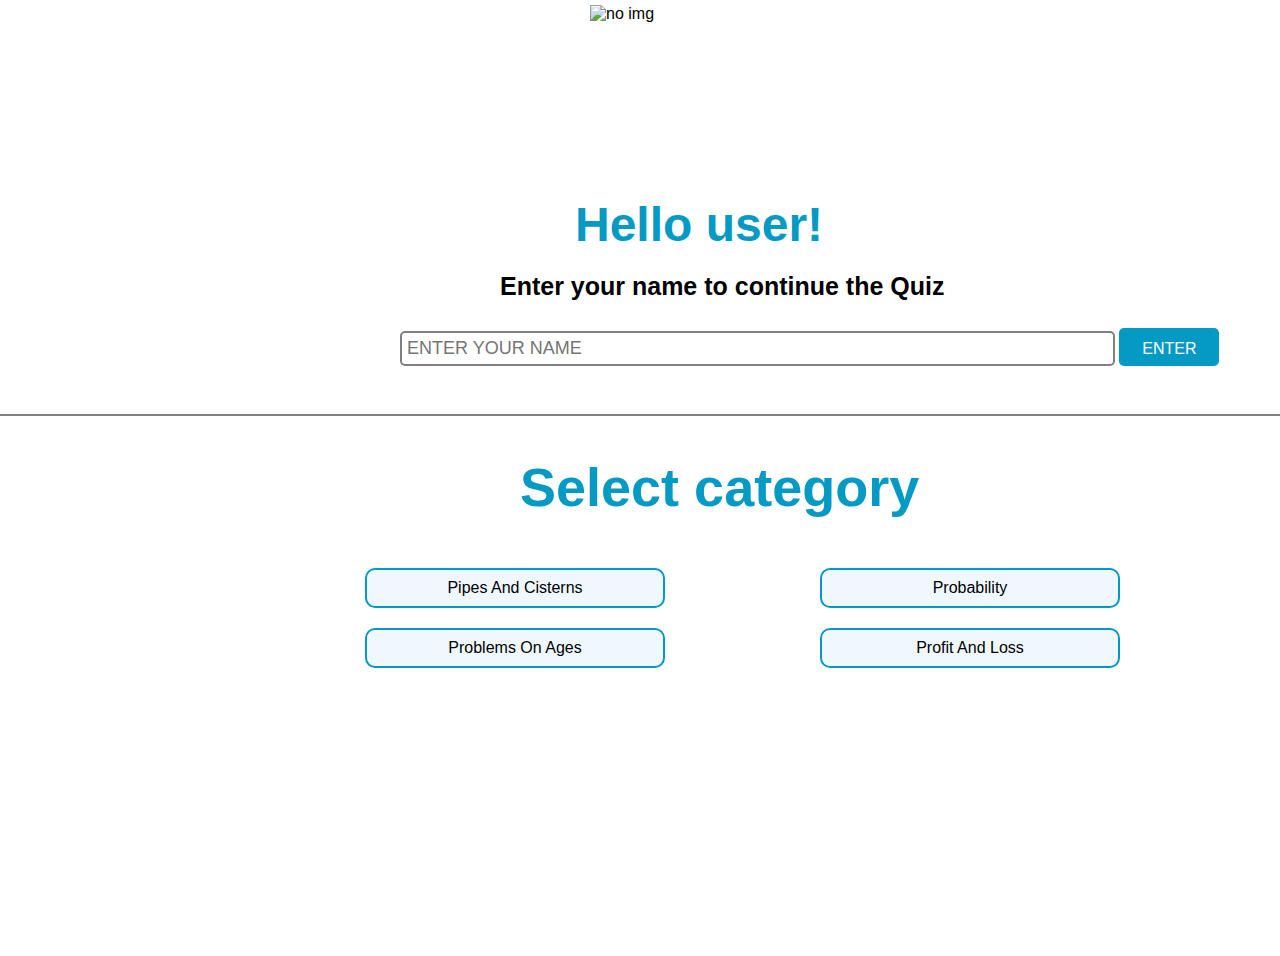
==== index.html @ 2dcd1ce9 "Rename index.html.html to index.html" ====
<!DOCTYPE html>
<html lang="en">
  <head>
    <meta charset="UTF-8" />
    <meta http-equiv="X-UA-Compatible" content="IE=edge" />
    <meta name="viewport" content="width=device-width, initial-scale=1.0" />
    <title>QUIZ_APP|MAJOR-ASSIGNMENT</title>
    <link rel="stylesheet" href="style.css" /> <!--linking of css file-->
  </head>
  <body> <!--index -->
        <div style="height: 2px; margin-left: 590px; margin-top: 5px">
          <img src="testbook-logo.png" alt="no img" /> <!--image tag usage -->
        </div>
        <h1 id="greet">Hello user!</h1>
          <label
            style="         
              margin-left: 500px;
              font-size: 25px;
              font-family: Arial, Helvetica, sans-serif;
              font-weight: bolder; 
            " 
            for="user-input"
          >
            Enter your name to continue the Quiz
          </label> <!--inline styling-->
          <input
            type="text"
            size="65"
            placeholder="ENTER YOUR NAME"
            id="user-input"
            autocomplete="off"
            required
          /> <!--input tag and its attributes--> 
          <button id="enter" onclick="enterclick()"  type="submit"> 
            ENTER 
          </button>
        <div id="notify"></div>
          <div  id="index1"> <!--block level element-->
            <h1 id="category">Select category</h1>
            <span id="res"></span> <!--inline element-->
            
            <div id="form1">
              <button class="btn-1" id="1btn" onclick="btn1click()">
                pipes and cisterns
              </button> <!--button and event listener usage-->
              <button class="btn-1" id="2btn" onclick="btn2click()">
                probability
              </button><!--button and event listener usage-->
              <button class="btn-1" id="3btn" onclick="btn3click()">
                problems on ages
              </button> <!--button and event listener usage-->
              <button class="btn-1" id="4btn" onclick="btn4click()">
                profit and loss
              </button> <!--button and event listener usage-->
            </div>
          </div>
      <script src="script.js"></script><!--linking of javascript file-->
    </section>
  </body>
</html>
---- style.css ----
* {
  /*REMOVING DEFAULT CSS */
  padding: 0px;
  margin: 0px;
  outline: none;
  border: none;
  font: inherit;
  box-sizing: border-box;
  font-family: Arial, Helvetica, sans-serif;
}
#greet {
  /* STYLING USING ID SELECTOR */
  font-weight: bolder;
  font-size: 48px;
  color: #059ac4;
  margin-left: 575px; /* BOX MODEL PROPERTIES*/
  margin-top: 190px;
  margin-bottom: 20px;
  font-family: Arial, Helvetica, sans-serif;
}
#user-input {
  /* STYLING USING ID SELECTOR */
  border: 2px solid gray; /*BORDER STYLE USAGE */
  border-radius: 5px;
  font-size: 18px;
  padding: 5px; /*BOX MODEL PROPERTIES */
  margin-left: 400px;
  margin-top: 30px;
}
#enter {
  /* STYLING USING ID SELECTOR */
  height: 38px; /*HEIGHT AND WIDTH USAGE */
  width: 100px;
  border: 2px solid #059ac4;
  background-color: #059ac4; /*BACKGROUNND PROPERTIES USAGE */
  padding: 10px;
  color: white;
  border-radius: 5px;
}
#notify {
  /* STYLING USING ID SELECTOR */
  height: 30px;
  width: 100%;
  border-bottom: 2px solid gray;
  margin-top: 20px;
  font-weight: bold;
  font-size: 20px;
  text-align: center; /*USAGE OF TEXT-ALIGN*/
  padding-bottom: 5px;
}
#category {
  /* STYLING USING ID SELECTOR */
  color: #059ac4;
  font-weight: bolder; /*FONT WEIGHT USAGE */
  font-size: 54px;
  margin-left: 520px; /* BOX MODEL PROPERTIES*/
  margin-top: 40px;
  margin-bottom: 15px;
}
.btn-1 {
  /*STYLING USING CLASS SELCTOR */
  height: 40px;
  width: 300px;
  border: #059ac4 2px solid;
  border-radius: 10px; /* BORDER RADIUS USAGE*/
  background-color: aliceblue;
  padding: 5px;
  text-transform: capitalize; /* TEXT TRANSFORM USAGE*/
  font-family: Arial, Helvetica, sans-serif; /*FONT FAIMILY */
  color: black;
}
#form1 {
  /* STYLING USING ID SELECTOR */
  margin-left: 365px;
  margin-top: 50px;
  display: grid; /*USAGE OF GRID AND ITS PROPERTIES */
  grid-template-columns: 450px 450px;
  grid-template-rows: 50px 50px;
  grid-gap: 10px 5px; /*GRID GAP USAGE */
}
.btn-1:hover {
  /*PSEUDO CLASS SELECTOR */
  background-color: #059ac4;
  color: white;
}
#index1 {
  /* ID SELECTOR USAGE*/
  height: 500px;
  margin-top: 5px;
}
/* STYLING FOR pc.html*/
#start-box {
  width: 600px;
  height: 500px;
  position: relative;
  margin-top: 100px;
  margin-left: 450px;
}
#start-btn {
  width: 300px;
  height: 100px;
  background-color: #059ac4;
  border: 5px solid black;
  box-shadow: 2px 2px 2px black;
  color: white;
  font-size: 28px;
  font-weight: bold;
  position: absolute;
  top: 110px;
  left: 130px;
  cursor: pointer;
}
#clickhere {
  width: 400px;
  height: 50px;
  font-size: 30px;
  font-weight: 700;
  position: absolute;
  top: 10px;
  left: 100px;
}
#emoji {
  width: 100px;
  font-size: 50px;
}
#other {
  font-size: 30px;
  font-weight: bold;
  position: absolute;
  top: 250px;
  left: 120px;
}
#other:hover {
  text-decoration: underline;
  cursor: pointer;
}
.start-other-btns {
  width: 200px;
  border: #059ac4 2px solid;
  border-radius: 10px;
  background-color: white;
  padding: 5px; /* BOX MODEL PROPERTIES*/
  text-transform: capitalize;
  font-weight: 1000;
  font-family: Arial, Helvetica, sans-serif;
  color: #059ac4;
  display: block;
}
.start-other-btns:hover {
  background-color: #059ac4;
  color: white;
  cursor: pointer;
}

#sec {
  /*STYLING USING CLASS SELCTOR */
  width: 1000px;
  height: 525px;
  border: gray solid 2px;
  margin-left: 275px; /* BOX MODEL PROPERTIES*/
  margin-top: 40px;
  position: relative; /* POSITION PROPERTY USAGE AND ITS PROPERTIES*/
  box-shadow: 1px 1px 1px 1px; /*BOX SHADOW USAGE */
  display: none;
}
#head1 {
  /* STYLING USING ID SELECTOR */
  font-weight: bolder;
  font-size: 30px;
  position: absolute; /*USAGE OF POSITION AND ITS PROPERTIES*/
  left: 350px;
  top: 15px;
}
#timer {
  /* STYLING USING ID SELECTOR */
  width: 35px;
  height: 35px;
  color: #059ac4;
  font-weight: bolder;
  font-size: 21px;
}
#scr {
  /* STYLING USING ID SELECTOR */
  position: absolute; /*USAGE OF POSITION AND ITS PROPERTIES*/
  display: flex;
  top: 60px;
  right: 200px;
  font-weight: bolder;
  font-size: 21px;
}
#qnum {
  /* STYLING USING ID SELECTOR */
  width: 65px;
  height: 45px;
  position: absolute; /*USAGE OF POSITION AND ITS PROPERTIES*/
  top: 60px;
  left: 450px;
  font-size: 20px;
  font-weight: 900;
  background-color: white;
  border: #059ac4 2px solid;
  border-radius: 10px; /* BOX MODEL PROPERTIES*/
  padding: 3px;
}
#question {
  /* STYLING USING ID SELECTOR */
  width: 800px;
  height: 125px;
  position: absolute; /*USAGE OF POSITION AND ITS PROPERTIES*/
  top: 120px;
  left: 100px;
  font-family: Arial, Helvetica, sans-serif;
  font-size: 20px;
  font-weight: 500;
  border: 2px saddlebrown solid; /* BOX MODEL PROPERTIES*/
  border-radius: 10px;
  padding: 30px;
}

.btn2 {
  /* STYLING USING CLASS SELECTOR*/
  height: 40px;
  width: 300px;
  border: #059ac4 2px solid;
  border-radius: 10px;
  background-color: white;
  padding: 5px; /* BOX MODEL PROPERTIES*/
  text-transform: capitalize;
  font-family: Arial, Helvetica, sans-serif;
  color: #059ac4;
}
.btn-2:hover {
  /*PSEUDO CLASS SELECTOR */
  background-color: #059ac4;
  color: white;
  cursor: pointer;
}

#form2 {
  /* STYLING USING ID SELECTOR */
  position: absolute;
  left: 120px;
  top: 300px;
  display: grid; /* USAGE OF GRID AND ITS PROPERTIES*/
  grid-template-columns: 450px 450px;
  grid-template-rows: 50px 50px;
  grid-gap: 10px 5px;
}
#btn21 {
  /* STYLING USING ID SELECTOR */
  height: 40px;
  width: 200px;
  border: #059ac4 solid 2px;
  border-radius: 10px;
  background-color: white;
  padding: 5px; /* BOX MODEL PROPERTIES*/
  text-transform: capitalize;
  font-family: Arial, Helvetica, sans-serif;
  color: #059ac4;
  position: absolute;
  cursor: pointer;
  left: 390px;
  top: 425px;
}
/*Result.html*/
#sec2 {
  /* STYLING USING ID SELECTOR */
  width: 1000px;
  height: 650px;
  border: gray solid 2px;
  margin-left: 275px;
  margin-top: 40px;
  position: relative;
  box-shadow: 1px 1px 1px 1px;
}
#quiz {
  /* STYLING USING ID SELECTOR */
  width: 500px;
  height: 30px;
  margin-left: 380px;
  margin-top: 20px;
  margin-bottom: 30px;
  font-size: 36px;
  color: #059ac4;
  font-weight: bolder;
}
#result {
  /* STYLING USING ID SELECTOR */
  display: grid;
  grid-template-columns: 200px 200px;
  grid-template-rows: 50px 50px 50px 50px 50px 50px;
  margin-left: 310px; /* BOX MODEL PROPERTIES*/
  margin-top: 50px;
  font-family: Arial, Helvetica, sans-serif;
  font-size: 22px;
  grid-gap: 20px;
  font-weight: 500;
}
#br {
  /* STYLING USING ID SELECTOR */
  display: flex; /* USAGE OF FLEX  AND ITS PROPERTIES */
  gap: 20px;
  margin-left: 300px; /*BOX MODEL PROPERTIES*/
}
#your {
  /* STYLING USING ID SELECTOR */
  margin-left: 310px; /*BOX MODEL PROPERTIES*/
  margin-top: 30px;
  font-family: Arial, Helvetica, sans-serif;
  font-size: 22px;
  font-weight: 500;
}
.btn-5 {
  height: 40px;
  width: 150px;
  border: #059ac4 2px solid;
  border-radius: 20px;
  background-color: white;
  padding: 5px; /* BOX MODEL PROPERTIES*/
  text-transform: capitalize;
  font-family: Arial, Helvetica, sans-serif;
  color: #059ac4;
  margin-top: 25px;
}
.btn-5:hover {
  background-color: #059ac4;
  color: white;
  cursor: pointer;
}
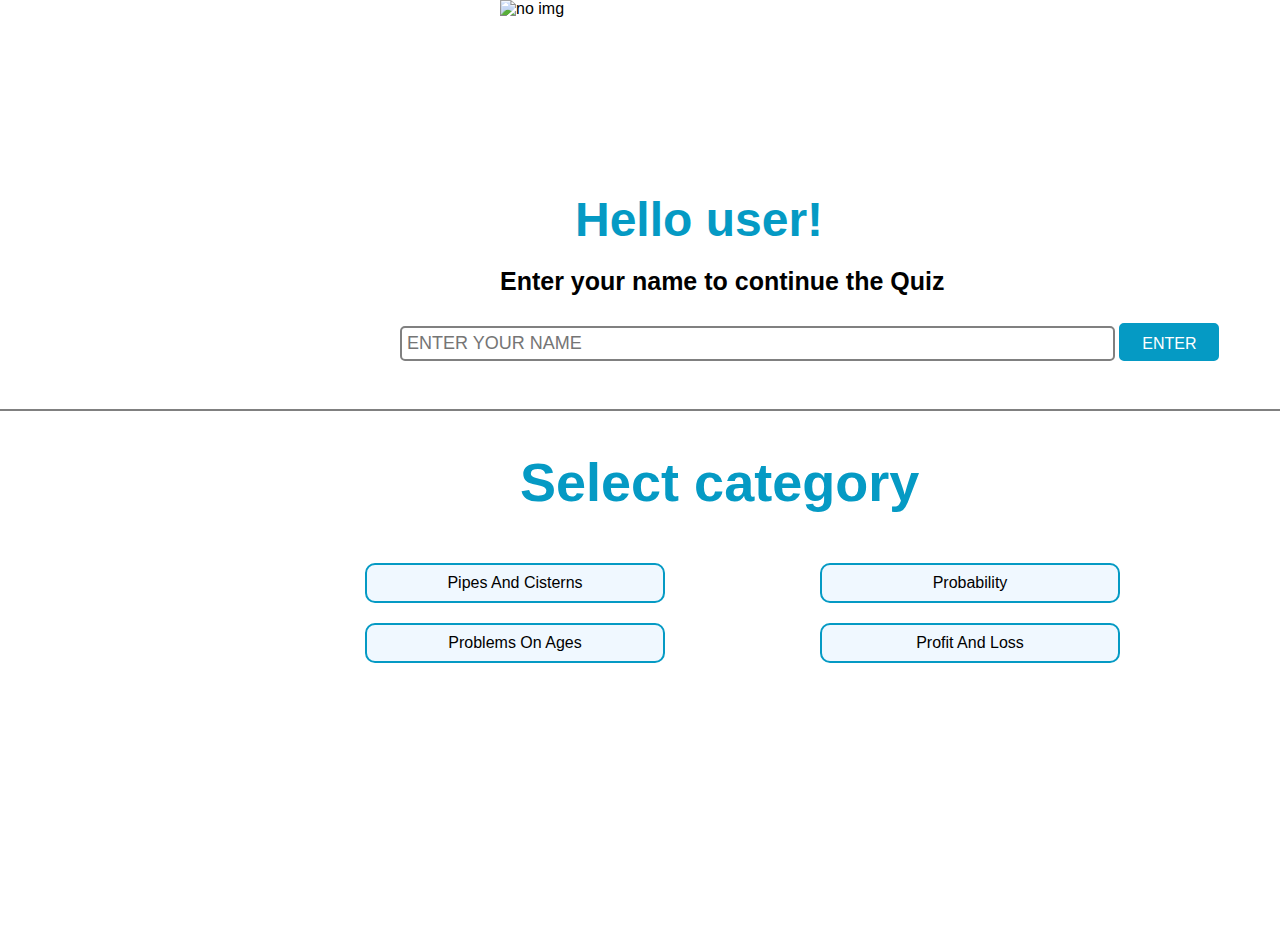
==== commit e0ce94f2: "Update index.html" ====
--- a/index.html
+++ b/index.html
@@ -8,8 +8,8 @@
     <link rel="stylesheet" href="style.css" /> <!--linking of css file-->
   </head>
   <body> <!--index -->
-        <div style="height: 2px; margin-left: 590px; margin-top: 5px">
-          <img src="testbook-logo.png" alt="no img" /> <!--image tag usage -->
+        <div style="height: 2px; margin-left: 500px; margin-bottom: 20px">
+          <img src="https://th.bing.com/th/id/OIP.kGv3855CGg7FkZeqjRa5GgHaFP?rs=1&pid=ImgDetMain" style="width: 400px;height:300px;"  alt="no img" /> <!--image tag usage -->
         </div>
         <h1 id="greet">Hello user!</h1>
           <label
